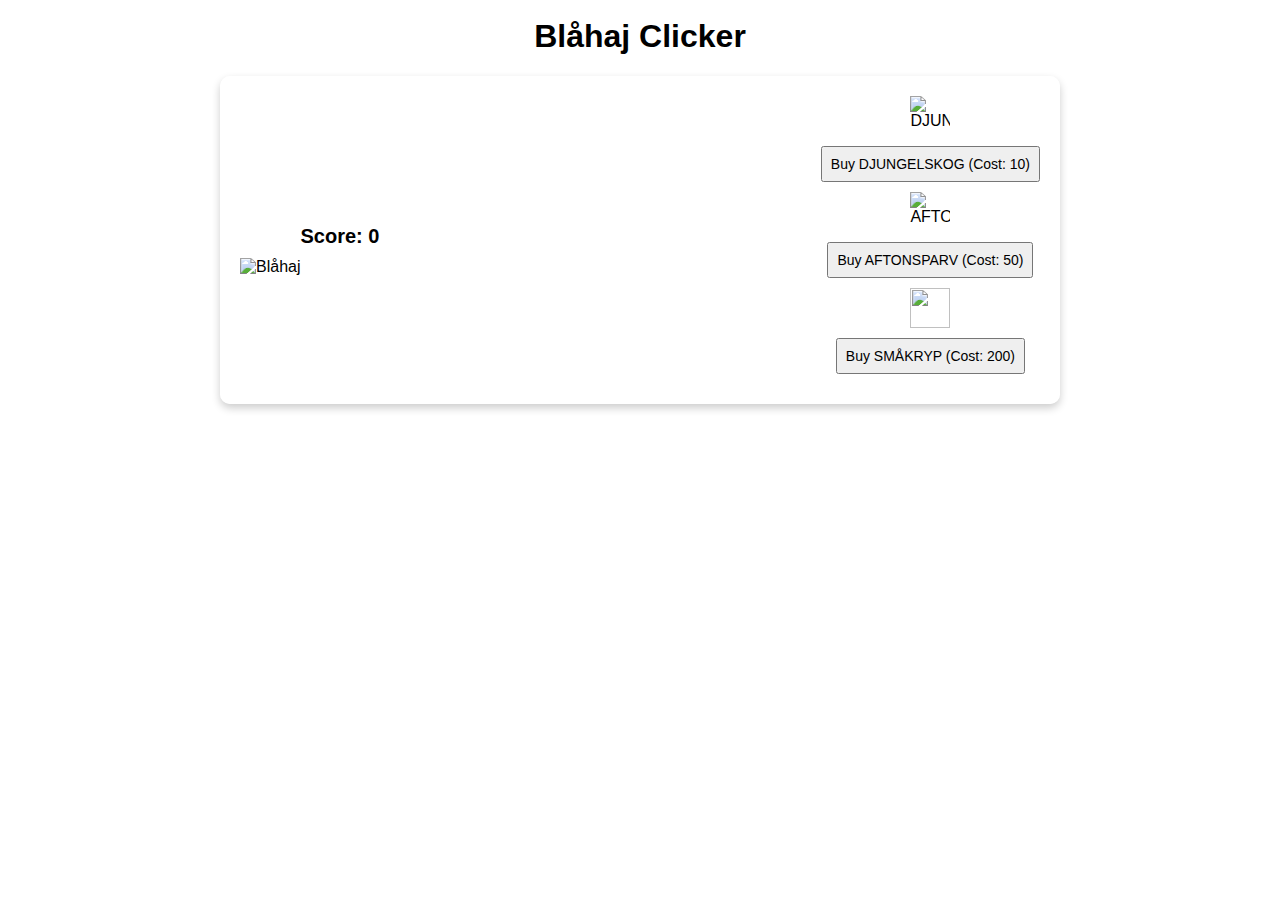
==== index.html @ 6197677e "Update index.html" ====
<!DOCTYPE html>
<html lang="en">
<head>
    <meta charset="UTF-8">
    <meta name="viewport" content="width=device-width, initial-scale=1.0">
    <title>Blåhaj Clicker</title>
    <style>
        body {
            font-family: Arial, sans-serif;
            display: flex;
            flex-direction: column;
            align-items: center;
            height: 100vh;
            padding: 0 20px;
            background-image: url('https://ih1.redbubble.net/image.4759846887.6120/raf,360x360,075,t,fafafa:ca443f4786.u4.jpg');
            background-size: auto;
            background-repeat: repeat;
            background-position: top left;
        }
        h1 {
            text-align: center;
            margin-top: 10px;
        }
        #game-container {
            display: flex;
            justify-content: space-between;
            align-items: center;
            width: 80%;
            max-width: 800px;
            padding: 20px;
            background-color: rgba(255, 255, 255, 0.8);
            border-radius: 10px;
            box-shadow: 0 4px 8px rgba(0, 0, 0, 0.2);
        }
        #blahaj-container {
            display: flex;
            flex-direction: column;
            align-items: center;
        }
        #blahaj {
            width: 200px;
            cursor: pointer;
        }
        #score {
            font-size: 20px;
            font-weight: bold;
            text-align: center;
            margin-bottom: 10px;
        }
        .shop {
            display: flex;
            flex-direction: column;
            align-items: center;
        }
        .shop img {
            width: 40px;
            height: 40px;
            margin-bottom: 10px;
        }
        .shop button {
            padding: 8px;
            font-size: 14px;
            cursor: pointer;
            margin-bottom: 10px;
        }
    </style>
</head>
<body>
    <h1>Blåhaj Clicker</h1>
    <div id="game-container">
        <div id="blahaj-container">
            <p id="score">Score: 0</p>
            <img id="blahaj" src="https://cdna.artstation.com/p/assets/images/images/056/833/046/original/lara-hughes-blahaj-spin-compressed.gif" alt="Blåhaj">
        </div>
        <div class="shop">
            <!-- DJUNGELSKOG -->
            <img src="https://img1.picmix.com/output/stamp/normal/8/3/7/2/2302738_13642.png" alt="DJUNGELSKOG">
            <button id="powerUpBtn">Buy DJUNGELSKOG (Cost: 10)</button>

            <!-- AFTONSPARV -->
            <img src="https://upload.wikimedia.org/wikipedia/commons/thumb/0/0f/Afton_Logo.svg/1024px-Afton_Logo.svg.png" alt="AFTONSPARV">
            <button id="aftonPowerUpBtn">Buy AFTONSPARV (Cost: 50)</button>

            <!-- SMÅKRYP -->
            <img src="https://i.imghippo.com/files/iEar5700mp.png" alt="" border="0">
            <button id="smakrypPowerUpBtn">Buy SMÅKRYP (Cost: 200)</button>
        </div>
    </div>
    
    <script>
        let score = localStorage.getItem("score") ? parseInt(localStorage.getItem("score")) : 0;
        const blahaj = document.getElementById("blahaj");
        const scoreDisplay = document.getElementById("score");
        const powerUpBtn = document.getElementById("powerUpBtn");
        const aftonPowerUpBtn = document.getElementById("aftonPowerUpBtn");
        const smakrypPowerUpBtn = document.getElementById("smakrypPowerUpBtn");
        
        let powerUpMultiplier = 1;
        let djungelskogCount = 0;
        let aftonPowerUpActive = false;
        let smakrypPowerUpActive = false;

        scoreDisplay.textContent = "Score: " + score;
        
        blahaj.addEventListener("click", () => {
            score += powerUpMultiplier;
            scoreDisplay.textContent = "Score: " + score;
            localStorage.setItem("score", score);
        });
        
        powerUpBtn.addEventListener("click", () => {
            if (score >= 10) {
                score -= 10;
                djungelskogCount++;
                scoreDisplay.textContent = "Score: " + score;
                localStorage.setItem("score", score);
            }
        });

        aftonPowerUpBtn.addEventListener("click", () => {
            if (score >= 50) {
                score -= 50;
                aftonPowerUpActive = true;
                scoreDisplay.textContent = "Score: " + score;
                localStorage.setItem("score", score);
            }
        });

        smakrypPowerUpBtn.addEventListener("click", () => {
            if (score >= 200) {
                score -= 200;
                smakrypPowerUpActive = true;
                scoreDisplay.textContent = "Score: " + score;
                localStorage.setItem("score", score);
            }
        });

        // AFTONSPARV: +5 every 5 seconds
        setInterval(() => {
            if (aftonPowerUpActive) {
                score += 5;
                scoreDisplay.textContent = "Score: " + score;
                localStorage.setItem("score", score);
            }
        }, 5000);

        // DJUNGELSKOG: +1 per DJUNGELSKOG every 10 seconds
        setInterval(() => {
            if (djungelskogCount > 0) {
                score += djungelskogCount;
                scoreDisplay.textContent = "Score: " + score;
                localStorage.setItem("score", score);
            }
        }, 10000);

        // SMÅKRYP: +20 every 3 seconds
        setInterval(() => {
            if (smakrypPowerUpActive) {
                score += 20;
                scoreDisplay.textContent = "Score: " + score;
                localStorage.setItem("score", score);
            }
        }, 3000);
    </script>
</body>
</html>
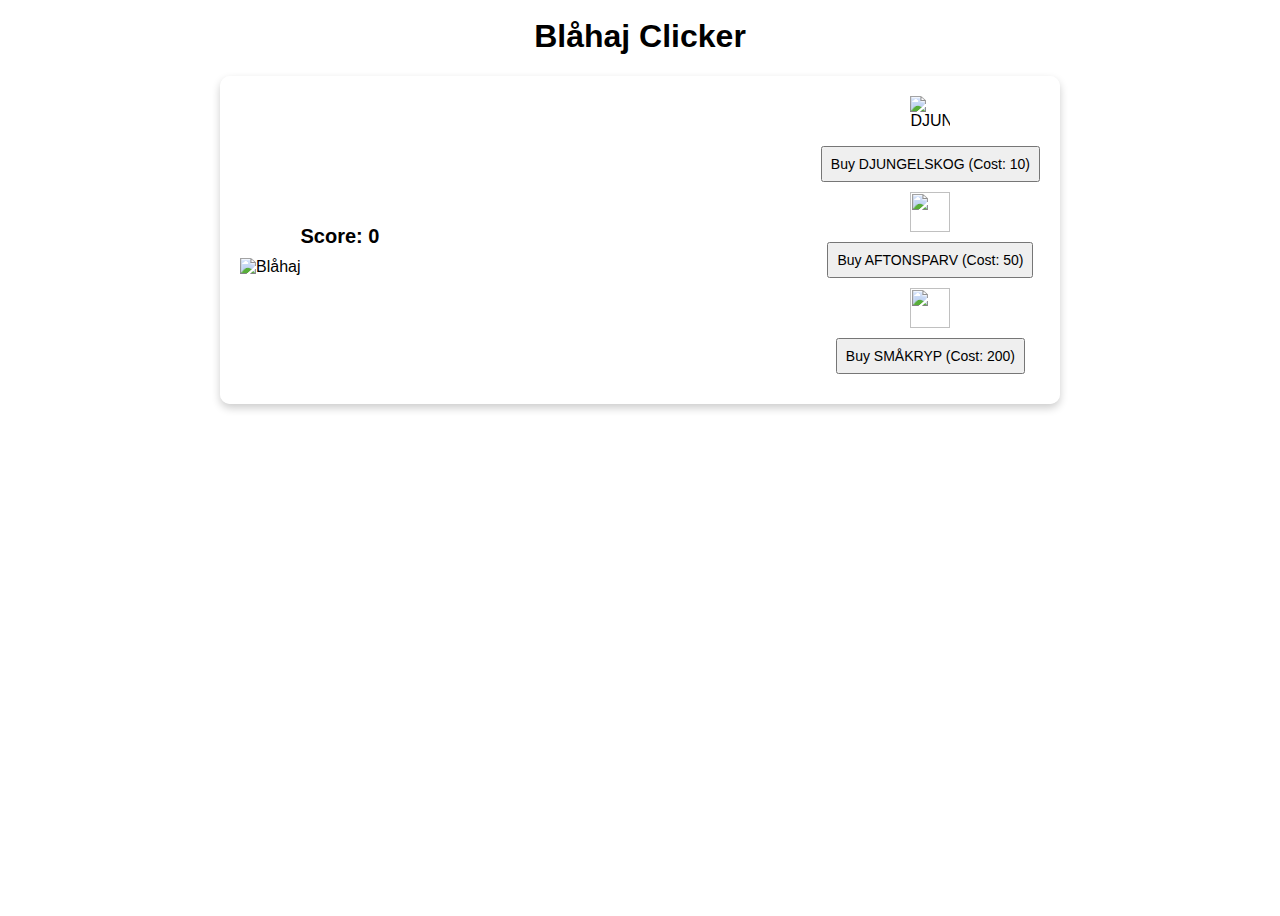
==== commit 1e96a4ad: "Update index.html" ====
--- a/index.html
+++ b/index.html
@@ -78,7 +78,7 @@
             <button id="powerUpBtn">Buy DJUNGELSKOG (Cost: 10)</button>
 
             <!-- AFTONSPARV -->
-            <img src="https://upload.wikimedia.org/wikipedia/commons/thumb/0/0f/Afton_Logo.svg/1024px-Afton_Logo.svg.png" alt="AFTONSPARV">
+            <img src="https://img1.picmix.com/output/stamp/normal/1/5/5/8/2628551_c3d4f.png">
             <button id="aftonPowerUpBtn">Buy AFTONSPARV (Cost: 50)</button>
 
             <!-- SMÅKRYP -->
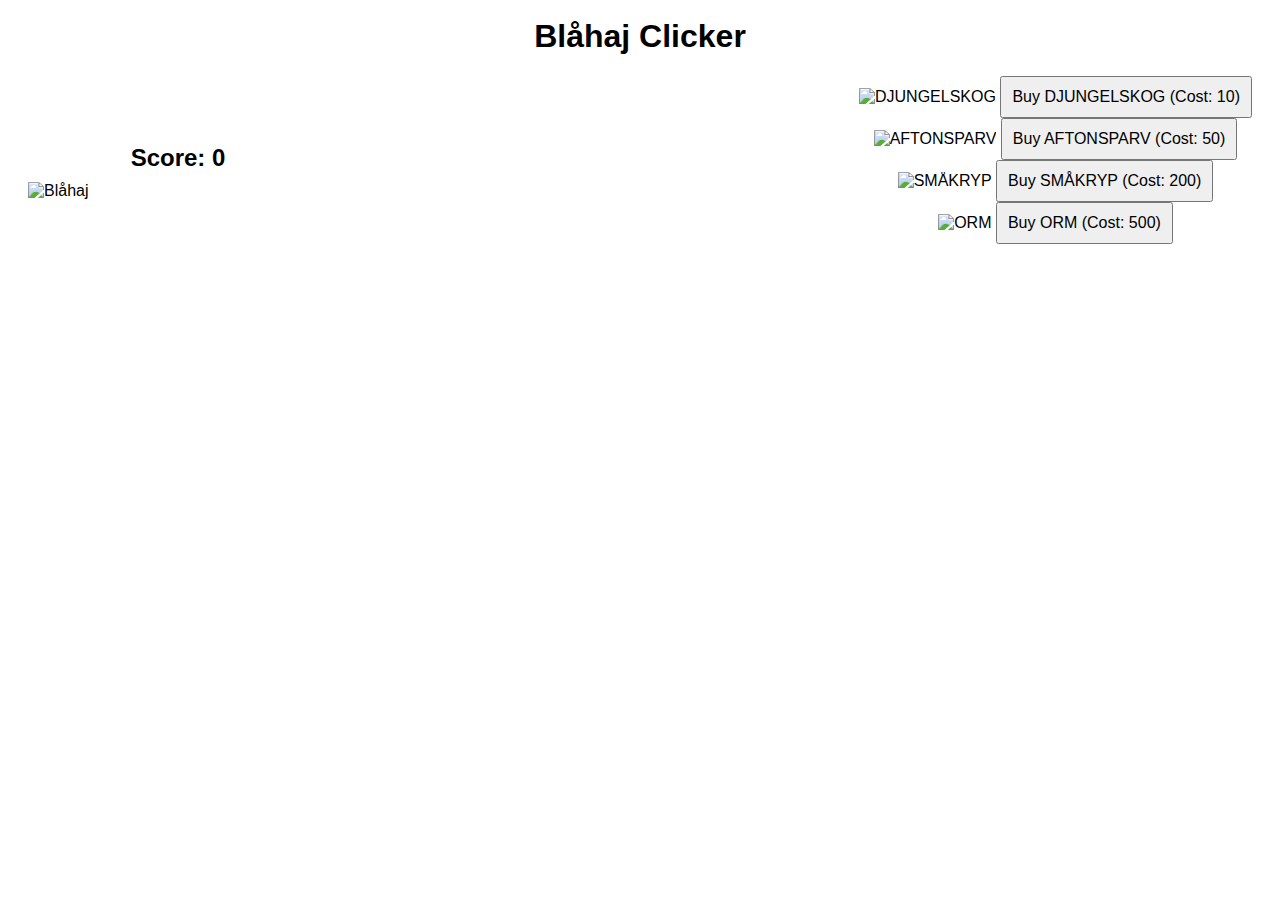
==== commit f610490c: "Update index.html" ====
--- a/index.html
+++ b/index.html
@@ -12,10 +12,9 @@
             align-items: center;
             height: 100vh;
             padding: 0 20px;
-            background-image: url('https://ih1.redbubble.net/image.4759846887.6120/raf,360x360,075,t,fafafa:ca443f4786.u4.jpg');
-            background-size: auto;
+            background: url("https://ih1.redbubble.net/image.4759846887.6120/raf,360x360,075,t,fafafa:ca443f4786.u4.jpg");
             background-repeat: repeat;
-            background-position: top left;
+            background-size: 100px;
         }
         h1 {
             text-align: center;
@@ -25,12 +24,7 @@
             display: flex;
             justify-content: space-between;
             align-items: center;
-            width: 80%;
-            max-width: 800px;
-            padding: 20px;
-            background-color: rgba(255, 255, 255, 0.8);
-            border-radius: 10px;
-            box-shadow: 0 4px 8px rgba(0, 0, 0, 0.2);
+            width: 100%;
         }
         #blahaj-container {
             display: flex;
@@ -38,11 +32,11 @@
             align-items: center;
         }
         #blahaj {
-            width: 200px;
+            width: 300px;
             cursor: pointer;
         }
         #score {
-            font-size: 20px;
+            font-size: 24px;
             font-weight: bold;
             text-align: center;
             margin-bottom: 10px;
@@ -53,15 +47,14 @@
             align-items: center;
         }
         .shop img {
-            width: 40px;
-            height: 40px;
+            width: 50px;
+            height: 50px;
             margin-bottom: 10px;
         }
         .shop button {
-            padding: 8px;
-            font-size: 14px;
+            padding: 10px;
+            font-size: 16px;
             cursor: pointer;
-            margin-bottom: 10px;
         }
     </style>
 </head>
@@ -73,17 +66,22 @@
             <img id="blahaj" src="https://cdna.artstation.com/p/assets/images/images/056/833/046/original/lara-hughes-blahaj-spin-compressed.gif" alt="Blåhaj">
         </div>
         <div class="shop">
-            <!-- DJUNGELSKOG -->
-            <img src="https://img1.picmix.com/output/stamp/normal/8/3/7/2/2302738_13642.png" alt="DJUNGELSKOG">
-            <button id="powerUpBtn">Buy DJUNGELSKOG (Cost: 10)</button>
-
-            <!-- AFTONSPARV -->
-            <img src="https://img1.picmix.com/output/stamp/normal/1/5/5/8/2628551_c3d4f.png">
-            <button id="aftonPowerUpBtn">Buy AFTONSPARV (Cost: 50)</button>
-
-            <!-- SMÅKRYP -->
-            <img src="https://i.imghippo.com/files/iEar5700mp.png" alt="" border="0">
-            <button id="smakrypPowerUpBtn">Buy SMÅKRYP (Cost: 200)</button>
+            <div>
+                <img src="https://img1.picmix.com/output/stamp/normal/8/3/7/2/2302738_13642.png" alt="DJUNGELSKOG">
+                <button id="powerUpBtn">Buy DJUNGELSKOG (Cost: 10)</button>
+            </div>
+            <div>
+                <img src="https://www.ikea.com/us/en/images/products/aftonsp... plush__0885622_pe659300_s5.jpg" alt="AFTONSPARV">
+                <button id="aftonPowerUpBtn">Buy AFTONSPARV (Cost: 50)</button>
+            </div>
+            <div>
+                <img src="https://www.ikea.com/us/en/images/products/smakryp-plush__0885623_pe659301_s5.jpg" alt="SMÅKRYP">
+                <button id="smakrypPowerUpBtn">Buy SMÅKRYP (Cost: 200)</button>
+            </div>
+            <div>
+                <img src="https://i.imghippo.com/files/gPT5485Wo.png" alt="ORM">
+                <button id="ormPowerUpBtn">Buy ORM (Cost: 500)</button>
+            </div>
         </div>
     </div>
     
@@ -94,20 +92,22 @@
         const powerUpBtn = document.getElementById("powerUpBtn");
         const aftonPowerUpBtn = document.getElementById("aftonPowerUpBtn");
         const smakrypPowerUpBtn = document.getElementById("smakrypPowerUpBtn");
-        
+        const ormPowerUpBtn = document.getElementById("ormPowerUpBtn");
+
         let powerUpMultiplier = 1;
         let djungelskogCount = 0;
         let aftonPowerUpActive = false;
         let smakrypPowerUpActive = false;
+        let ormPowerUpActive = false;
 
         scoreDisplay.textContent = "Score: " + score;
-        
+
         blahaj.addEventListener("click", () => {
             score += powerUpMultiplier;
             scoreDisplay.textContent = "Score: " + score;
             localStorage.setItem("score", score);
         });
-        
+
         powerUpBtn.addEventListener("click", () => {
             if (score >= 10) {
                 score -= 10;
@@ -130,6 +130,17 @@
             if (score >= 200) {
                 score -= 200;
                 smakrypPowerUpActive = true;
+                scoreDisplay.textContent = "Score: " + score;
+                localStorage.setItem("score", score);
+            }
+        });
+
+        ormPowerUpBtn.addEventListener("click", () => {
+            if (score >= 500 && !ormPowerUpActive) {
+                score -= 500;
+                powerUpMultiplier += 15; // Increases click power by +15
+                ormPowerUpActive = true;
+                ormPowerUpBtn.disabled = true; // Can only be bought once
                 scoreDisplay.textContent = "Score: " + score;
                 localStorage.setItem("score", score);
             }
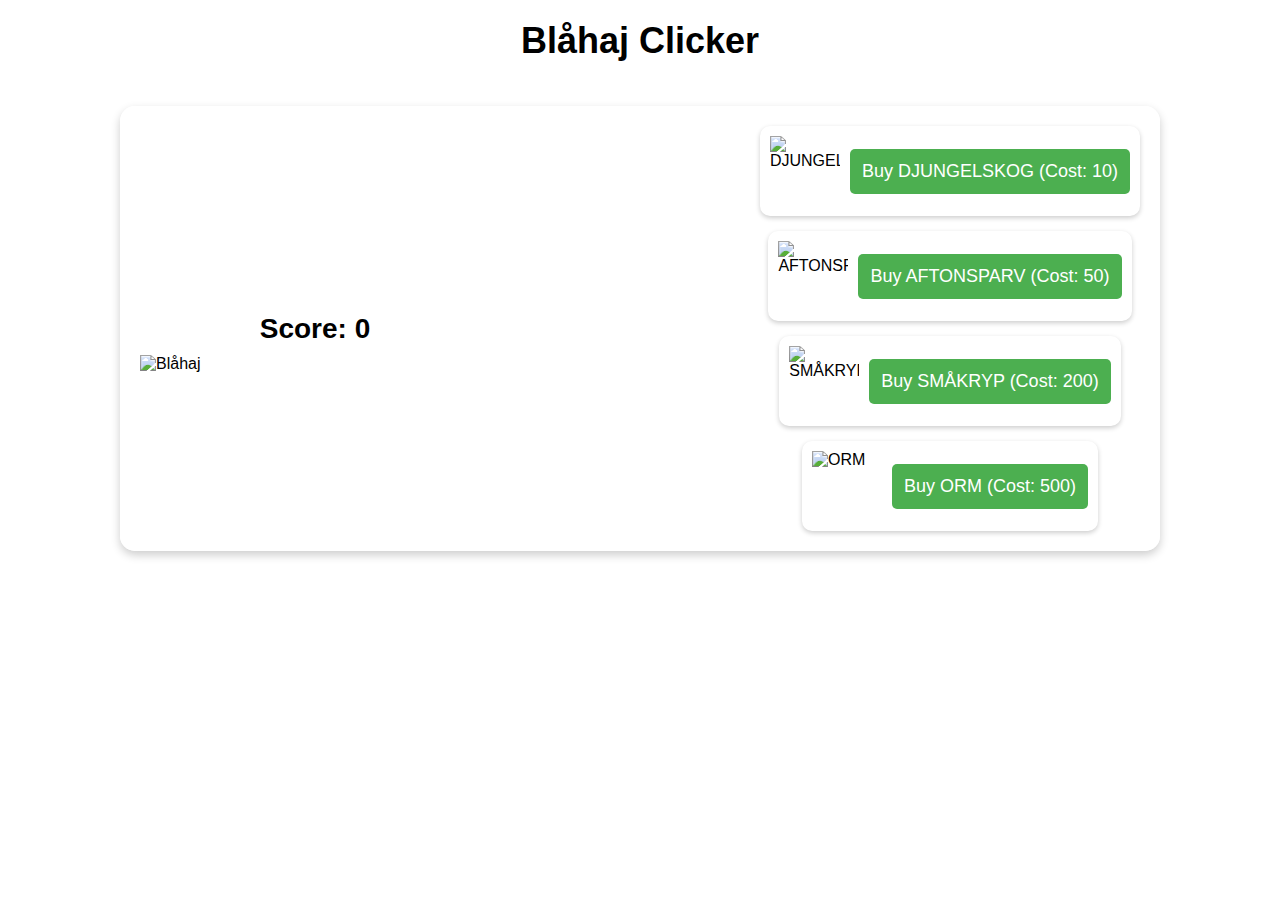
==== commit da12167a: "Update index.html" ====
--- a/index.html
+++ b/index.html
@@ -11,20 +11,27 @@
             flex-direction: column;
             align-items: center;
             height: 100vh;
-            padding: 0 20px;
+            padding: 0;
+            margin: 0;
             background: url("https://ih1.redbubble.net/image.4759846887.6120/raf,360x360,075,t,fafafa:ca443f4786.u4.jpg");
             background-repeat: repeat;
-            background-size: 100px;
+            background-size: 60px; /* Smaller & properly tiled */
         }
         h1 {
-            text-align: center;
-            margin-top: 10px;
+            font-size: 36px;
+            margin-top: 20px;
         }
         #game-container {
             display: flex;
             justify-content: space-between;
             align-items: center;
-            width: 100%;
+            width: 80%;
+            max-width: 1000px;
+            background: rgba(255, 255, 255, 0.9);
+            border-radius: 15px;
+            padding: 20px;
+            margin-top: 20px;
+            box-shadow: 0px 4px 10px rgba(0, 0, 0, 0.2);
         }
         #blahaj-container {
             display: flex;
@@ -32,29 +39,45 @@
             align-items: center;
         }
         #blahaj {
-            width: 300px;
+            width: 350px;
             cursor: pointer;
         }
         #score {
-            font-size: 24px;
+            font-size: 28px;
             font-weight: bold;
-            text-align: center;
             margin-bottom: 10px;
         }
         .shop {
             display: flex;
             flex-direction: column;
             align-items: center;
+            gap: 15px;
+        }
+        .shop-item {
+            display: flex;
+            align-items: center;
+            gap: 10px;
+            background: white;
+            padding: 10px;
+            border-radius: 10px;
+            box-shadow: 0px 2px 5px rgba(0, 0, 0, 0.2);
         }
         .shop img {
-            width: 50px;
-            height: 50px;
-            margin-bottom: 10px;
+            width: 70px;
+            height: 70px;
         }
         .shop button {
-            padding: 10px;
-            font-size: 16px;
+            padding: 12px;
+            font-size: 18px;
             cursor: pointer;
+            border: none;
+            border-radius: 5px;
+            background: #4CAF50;
+            color: white;
+            transition: 0.3s;
+        }
+        .shop button:hover {
+            background: #388E3C;
         }
     </style>
 </head>
@@ -66,19 +89,19 @@
             <img id="blahaj" src="https://cdna.artstation.com/p/assets/images/images/056/833/046/original/lara-hughes-blahaj-spin-compressed.gif" alt="Blåhaj">
         </div>
         <div class="shop">
-            <div>
+            <div class="shop-item">
                 <img src="https://img1.picmix.com/output/stamp/normal/8/3/7/2/2302738_13642.png" alt="DJUNGELSKOG">
                 <button id="powerUpBtn">Buy DJUNGELSKOG (Cost: 10)</button>
             </div>
-            <div>
+            <div class="shop-item">
                 <img src="https://www.ikea.com/us/en/images/products/aftonsp... plush__0885622_pe659300_s5.jpg" alt="AFTONSPARV">
                 <button id="aftonPowerUpBtn">Buy AFTONSPARV (Cost: 50)</button>
             </div>
-            <div>
+            <div class="shop-item">
                 <img src="https://www.ikea.com/us/en/images/products/smakryp-plush__0885623_pe659301_s5.jpg" alt="SMÅKRYP">
                 <button id="smakrypPowerUpBtn">Buy SMÅKRYP (Cost: 200)</button>
             </div>
-            <div>
+            <div class="shop-item">
                 <img src="https://i.imghippo.com/files/gPT5485Wo.png" alt="ORM">
                 <button id="ormPowerUpBtn">Buy ORM (Cost: 500)</button>
             </div>
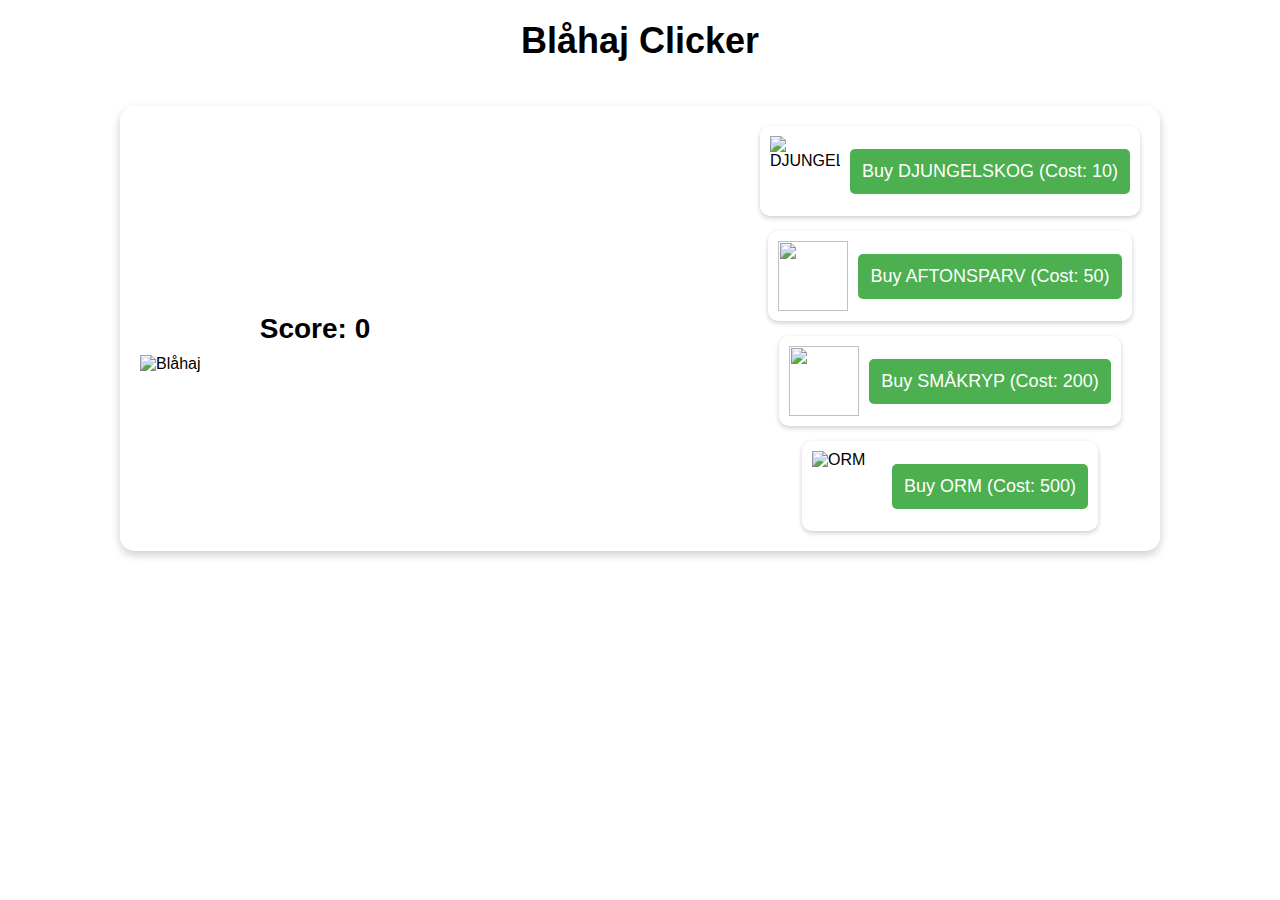
==== commit a0bc3b0d: "Update index.html" ====
--- a/index.html
+++ b/index.html
@@ -94,11 +94,11 @@
                 <button id="powerUpBtn">Buy DJUNGELSKOG (Cost: 10)</button>
             </div>
             <div class="shop-item">
-                <img src="https://www.ikea.com/us/en/images/products/aftonsp... plush__0885622_pe659300_s5.jpg" alt="AFTONSPARV">
+                <img src="https://img1.picmix.com/output/stamp/normal/4/7/2/8/2638274_4132e.png">
                 <button id="aftonPowerUpBtn">Buy AFTONSPARV (Cost: 50)</button>
             </div>
             <div class="shop-item">
-                <img src="https://www.ikea.com/us/en/images/products/smakryp-plush__0885623_pe659301_s5.jpg" alt="SMÅKRYP">
+                <img src="https://www.imghippo.com/i/iEar5700mp.png">
                 <button id="smakrypPowerUpBtn">Buy SMÅKRYP (Cost: 200)</button>
             </div>
             <div class="shop-item">
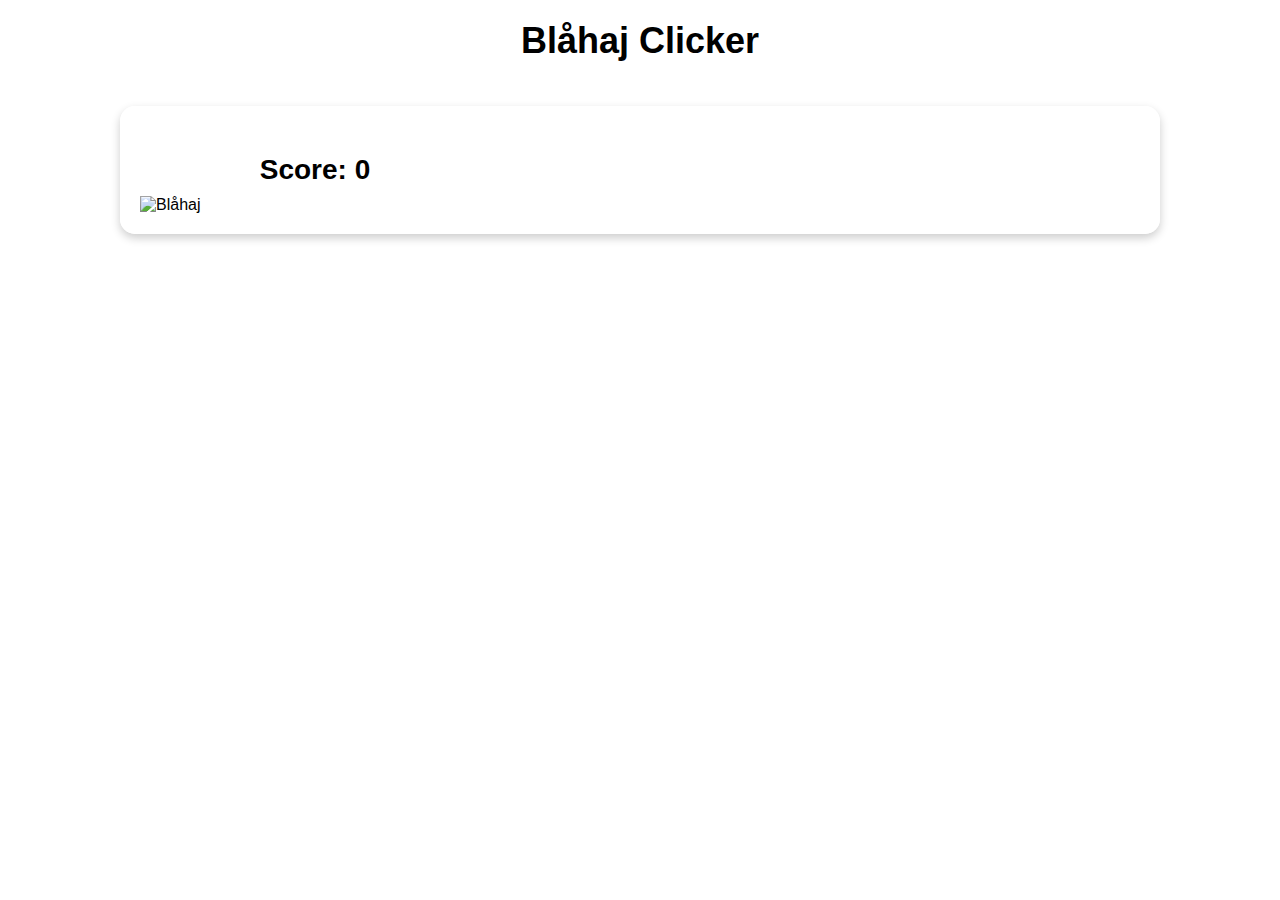
==== commit 6e909cbc: "Update index.html" ====
--- a/index.html
+++ b/index.html
@@ -15,7 +15,7 @@
             margin: 0;
             background: url("https://ih1.redbubble.net/image.4759846887.6120/raf,360x360,075,t,fafafa:ca443f4786.u4.jpg");
             background-repeat: repeat;
-            background-size: 60px; /* Smaller & properly tiled */
+            background-size: 60px;
         }
         h1 {
             font-size: 36px;
@@ -47,38 +47,6 @@
             font-weight: bold;
             margin-bottom: 10px;
         }
-        .shop {
-            display: flex;
-            flex-direction: column;
-            align-items: center;
-            gap: 15px;
-        }
-        .shop-item {
-            display: flex;
-            align-items: center;
-            gap: 10px;
-            background: white;
-            padding: 10px;
-            border-radius: 10px;
-            box-shadow: 0px 2px 5px rgba(0, 0, 0, 0.2);
-        }
-        .shop img {
-            width: 70px;
-            height: 70px;
-        }
-        .shop button {
-            padding: 12px;
-            font-size: 18px;
-            cursor: pointer;
-            border: none;
-            border-radius: 5px;
-            background: #4CAF50;
-            color: white;
-            transition: 0.3s;
-        }
-        .shop button:hover {
-            background: #388E3C;
-        }
     </style>
 </head>
 <body>
@@ -88,39 +56,16 @@
             <p id="score">Score: 0</p>
             <img id="blahaj" src="https://cdna.artstation.com/p/assets/images/images/056/833/046/original/lara-hughes-blahaj-spin-compressed.gif" alt="Blåhaj">
         </div>
-        <div class="shop">
-            <div class="shop-item">
-                <img src="https://img1.picmix.com/output/stamp/normal/8/3/7/2/2302738_13642.png" alt="DJUNGELSKOG">
-                <button id="powerUpBtn">Buy DJUNGELSKOG (Cost: 10)</button>
-            </div>
-            <div class="shop-item">
-                <img src="https://img1.picmix.com/output/stamp/normal/4/7/2/8/2638274_4132e.png">
-                <button id="aftonPowerUpBtn">Buy AFTONSPARV (Cost: 50)</button>
-            </div>
-            <div class="shop-item">
-                <img src="https://www.imghippo.com/i/iEar5700mp.png">
-                <button id="smakrypPowerUpBtn">Buy SMÅKRYP (Cost: 200)</button>
-            </div>
-            <div class="shop-item">
-                <img src="https://i.imghippo.com/files/gPT5485Wo.png" alt="ORM">
-                <button id="ormPowerUpBtn">Buy ORM (Cost: 500)</button>
-            </div>
-        </div>
     </div>
-    
     <script>
         let score = localStorage.getItem("score") ? parseInt(localStorage.getItem("score")) : 0;
         const blahaj = document.getElementById("blahaj");
         const scoreDisplay = document.getElementById("score");
-        const powerUpBtn = document.getElementById("powerUpBtn");
-        const aftonPowerUpBtn = document.getElementById("aftonPowerUpBtn");
-        const smakrypPowerUpBtn = document.getElementById("smakrypPowerUpBtn");
-        const ormPowerUpBtn = document.getElementById("ormPowerUpBtn");
 
         let powerUpMultiplier = 1;
         let djungelskogCount = 0;
-        let aftonPowerUpActive = false;
-        let smakrypPowerUpActive = false;
+        let aftonPowerUpCount = 0;
+        let smakrypPowerUpCount = 0;
         let ormPowerUpActive = false;
 
         scoreDisplay.textContent = "Score: " + score;
@@ -131,69 +76,37 @@
             localStorage.setItem("score", score);
         });
 
-        powerUpBtn.addEventListener("click", () => {
-            if (score >= 10) {
-                score -= 10;
-                djungelskogCount++;
+        function buyPowerUp(cost, upgradeType) {
+            if (score >= cost) {
+                score -= cost;
+                if (upgradeType === "djungelskog") djungelskogCount++;
+                if (upgradeType === "afton") aftonPowerUpCount++;
+                if (upgradeType === "smakryp") smakrypPowerUpCount++;
+                if (upgradeType === "orm" && !ormPowerUpActive) {
+                    powerUpMultiplier += 15;
+                    ormPowerUpActive = true;
+                }
                 scoreDisplay.textContent = "Score: " + score;
                 localStorage.setItem("score", score);
             }
-        });
+        }
 
-        aftonPowerUpBtn.addEventListener("click", () => {
-            if (score >= 50) {
-                score -= 50;
-                aftonPowerUpActive = true;
-                scoreDisplay.textContent = "Score: " + score;
-                localStorage.setItem("score", score);
-            }
-        });
-
-        smakrypPowerUpBtn.addEventListener("click", () => {
-            if (score >= 200) {
-                score -= 200;
-                smakrypPowerUpActive = true;
-                scoreDisplay.textContent = "Score: " + score;
-                localStorage.setItem("score", score);
-            }
-        });
-
-        ormPowerUpBtn.addEventListener("click", () => {
-            if (score >= 500 && !ormPowerUpActive) {
-                score -= 500;
-                powerUpMultiplier += 15; // Increases click power by +15
-                ormPowerUpActive = true;
-                ormPowerUpBtn.disabled = true; // Can only be bought once
-                scoreDisplay.textContent = "Score: " + score;
-                localStorage.setItem("score", score);
-            }
-        });
-
-        // AFTONSPARV: +5 every 5 seconds
         setInterval(() => {
-            if (aftonPowerUpActive) {
-                score += 5;
-                scoreDisplay.textContent = "Score: " + score;
-                localStorage.setItem("score", score);
-            }
+            score += aftonPowerUpCount * 5;
+            scoreDisplay.textContent = "Score: " + score;
+            localStorage.setItem("score", score);
         }, 5000);
 
-        // DJUNGELSKOG: +1 per DJUNGELSKOG every 10 seconds
         setInterval(() => {
-            if (djungelskogCount > 0) {
-                score += djungelskogCount;
-                scoreDisplay.textContent = "Score: " + score;
-                localStorage.setItem("score", score);
-            }
+            score += djungelskogCount;
+            scoreDisplay.textContent = "Score: " + score;
+            localStorage.setItem("score", score);
         }, 10000);
 
-        // SMÅKRYP: +20 every 3 seconds
         setInterval(() => {
-            if (smakrypPowerUpActive) {
-                score += 20;
-                scoreDisplay.textContent = "Score: " + score;
-                localStorage.setItem("score", score);
-            }
+            score += smakrypPowerUpCount * 20;
+            scoreDisplay.textContent = "Score: " + score;
+            localStorage.setItem("score", score);
         }, 3000);
     </script>
 </body>
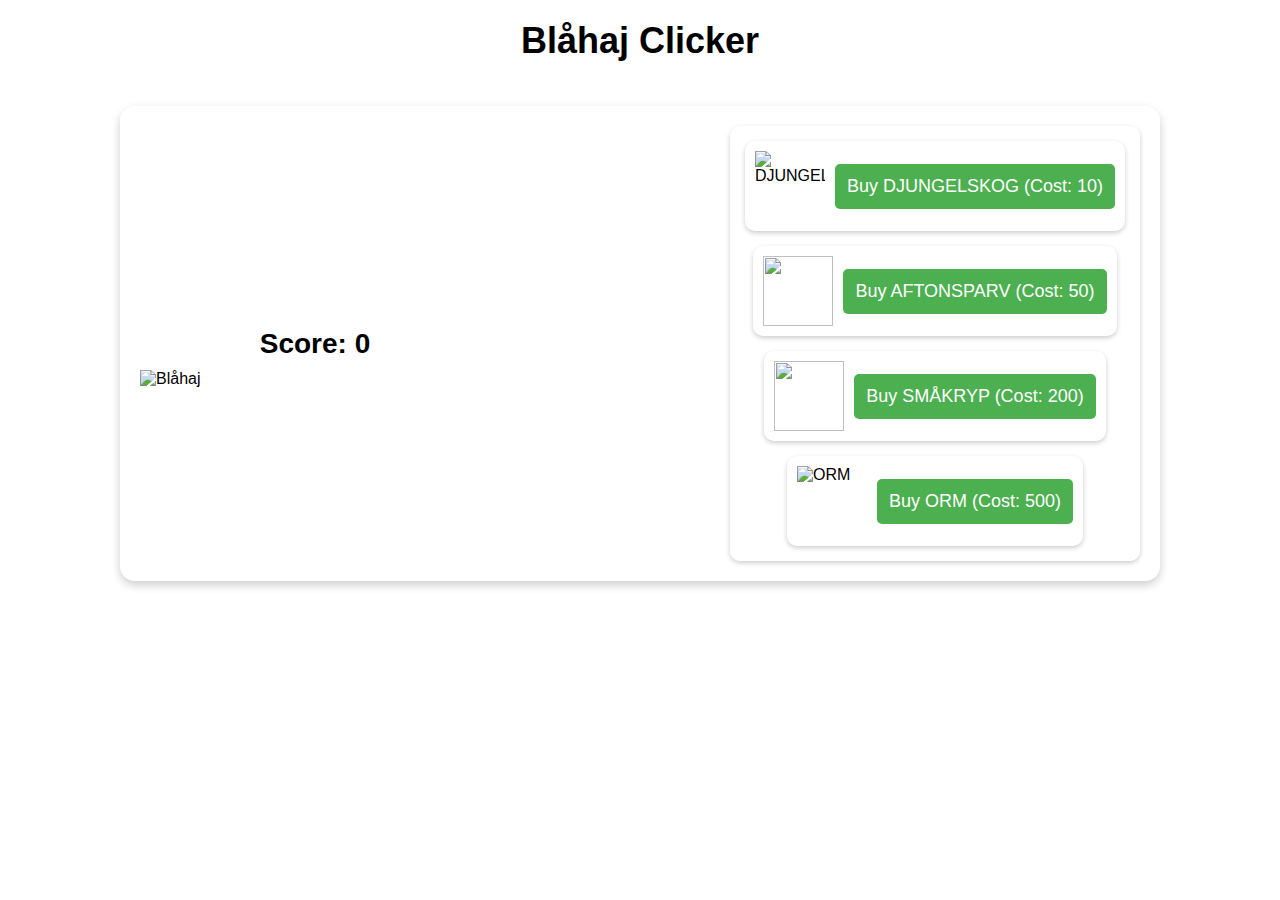
==== commit 1763ca30: "Update index.html" ====
--- a/index.html
+++ b/index.html
@@ -15,7 +15,7 @@
             margin: 0;
             background: url("https://ih1.redbubble.net/image.4759846887.6120/raf,360x360,075,t,fafafa:ca443f4786.u4.jpg");
             background-repeat: repeat;
-            background-size: 60px;
+            background-size: 50px; /* Smaller tiles */
         }
         h1 {
             font-size: 36px;
@@ -25,7 +25,7 @@
             display: flex;
             justify-content: space-between;
             align-items: center;
-            width: 80%;
+            width: 90%;
             max-width: 1000px;
             background: rgba(255, 255, 255, 0.9);
             border-radius: 15px;
@@ -47,6 +47,42 @@
             font-weight: bold;
             margin-bottom: 10px;
         }
+        .shop {
+            display: flex;
+            flex-direction: column;
+            align-items: center;
+            gap: 15px;
+            background: rgba(255, 255, 255, 0.9);
+            padding: 15px;
+            border-radius: 10px;
+            box-shadow: 0px 2px 5px rgba(0, 0, 0, 0.2);
+        }
+        .shop-item {
+            display: flex;
+            align-items: center;
+            gap: 10px;
+            background: white;
+            padding: 10px;
+            border-radius: 10px;
+            box-shadow: 0px 2px 5px rgba(0, 0, 0, 0.2);
+        }
+        .shop img {
+            width: 70px;
+            height: 70px;
+        }
+        .shop button {
+            padding: 12px;
+            font-size: 18px;
+            cursor: pointer;
+            border: none;
+            border-radius: 5px;
+            background: #4CAF50;
+            color: white;
+            transition: 0.3s;
+        }
+        .shop button:hover {
+            background: #388E3C;
+        }
     </style>
 </head>
 <body>
@@ -56,17 +92,40 @@
             <p id="score">Score: 0</p>
             <img id="blahaj" src="https://cdna.artstation.com/p/assets/images/images/056/833/046/original/lara-hughes-blahaj-spin-compressed.gif" alt="Blåhaj">
         </div>
+        <div class="shop">
+            <div class="shop-item">
+                <img src="https://img1.picmix.com/output/stamp/normal/8/3/7/2/2302738_13642.png" alt="DJUNGELSKOG">
+                <button id="powerUpBtn">Buy DJUNGELSKOG (Cost: 10)</button>
+            </div>
+            <div class="shop-item">
+                <img src="https://img1.picmix.com/output/stamp/normal/4/7/2/8/2638274_4132e.png">
+                <button id="aftonPowerUpBtn">Buy AFTONSPARV (Cost: 50)</button>
+            </div>
+            <div class="shop-item">
+                <img src="https://i.imghippo.com/files/iEar5700mp.png">
+                <button id="smakrypPowerUpBtn">Buy SMÅKRYP (Cost: 200)</button>
+            </div>
+            <div class="shop-item">
+                <img src="https://i.imghippo.com/files/gPT5485Wo.png" alt="ORM">
+                <button id="ormPowerUpBtn">Buy ORM (Cost: 500)</button>
+            </div>
+        </div>
     </div>
+    
     <script>
         let score = localStorage.getItem("score") ? parseInt(localStorage.getItem("score")) : 0;
         const blahaj = document.getElementById("blahaj");
         const scoreDisplay = document.getElementById("score");
+        const powerUpBtn = document.getElementById("powerUpBtn");
+        const aftonPowerUpBtn = document.getElementById("aftonPowerUpBtn");
+        const smakrypPowerUpBtn = document.getElementById("smakrypPowerUpBtn");
+        const ormPowerUpBtn = document.getElementById("ormPowerUpBtn");
 
-        let powerUpMultiplier = 1;
-        let djungelskogCount = 0;
-        let aftonPowerUpCount = 0;
-        let smakrypPowerUpCount = 0;
-        let ormPowerUpActive = false;
+        let powerUpMultiplier = localStorage.getItem("powerUpMultiplier") ? parseInt(localStorage.getItem("powerUpMultiplier")) : 1;
+        let djungelskogCount = localStorage.getItem("djungelskogCount") ? parseInt(localStorage.getItem("djungelskogCount")) : 0;
+        let aftonCount = localStorage.getItem("aftonCount") ? parseInt(localStorage.getItem("aftonCount")) : 0;
+        let smakrypCount = localStorage.getItem("smakrypCount") ? parseInt(localStorage.getItem("smakrypCount")) : 0;
+        let ormBought = localStorage.getItem("ormBought") === "true";
 
         scoreDisplay.textContent = "Score: " + score;
 
@@ -76,38 +135,50 @@
             localStorage.setItem("score", score);
         });
 
-        function buyPowerUp(cost, upgradeType) {
-            if (score >= cost) {
-                score -= cost;
-                if (upgradeType === "djungelskog") djungelskogCount++;
-                if (upgradeType === "afton") aftonPowerUpCount++;
-                if (upgradeType === "smakryp") smakrypPowerUpCount++;
-                if (upgradeType === "orm" && !ormPowerUpActive) {
-                    powerUpMultiplier += 15;
-                    ormPowerUpActive = true;
-                }
+        powerUpBtn.addEventListener("click", () => {
+            if (score >= 10) {
+                score -= 10;
+                djungelskogCount++;
                 scoreDisplay.textContent = "Score: " + score;
                 localStorage.setItem("score", score);
+                localStorage.setItem("djungelskogCount", djungelskogCount);
             }
-        }
+        });
 
-        setInterval(() => {
-            score += aftonPowerUpCount * 5;
-            scoreDisplay.textContent = "Score: " + score;
-            localStorage.setItem("score", score);
-        }, 5000);
+        aftonPowerUpBtn.addEventListener("click", () => {
+            if (score >= 50) {
+                score -= 50;
+                aftonCount++;
+                scoreDisplay.textContent = "Score: " + score;
+                localStorage.setItem("score", score);
+                localStorage.setItem("aftonCount", aftonCount);
+            }
+        });
 
-        setInterval(() => {
-            score += djungelskogCount;
-            scoreDisplay.textContent = "Score: " + score;
-            localStorage.setItem("score", score);
-        }, 10000);
+        smakrypPowerUpBtn.addEventListener("click", () => {
+            if (score >= 200) {
+                score -= 200;
+                smakrypCount++;
+                scoreDisplay.textContent = "Score: " + score;
+                localStorage.setItem("score", score);
+                localStorage.setItem("smakrypCount", smakrypCount);
+            }
+        });
 
-        setInterval(() => {
-            score += smakrypPowerUpCount * 20;
-            scoreDisplay.textContent = "Score: " + score;
-            localStorage.setItem("score", score);
-        }, 3000);
+        ormPowerUpBtn.addEventListener("click", () => {
+            if (score >= 500 && !ormBought) {
+                score -= 500;
+                powerUpMultiplier += 15;
+                ormBought = true;
+                ormPowerUpBtn.disabled = true;
+                localStorage.setItem("ormBought", "true");
+                localStorage.setItem("powerUpMultiplier", powerUpMultiplier);
+            }
+        });
+
+        setInterval(() => { score += djungelskogCount; scoreDisplay.textContent = "Score: " + score; }, 10000);
+        setInterval(() => { score += aftonCount * 5; scoreDisplay.textContent = "Score: " + score; }, 5000);
+        setInterval(() => { score += smakrypCount * 20; scoreDisplay.textContent = "Score: " + score; }, 3000);
     </script>
 </body>
 </html>
